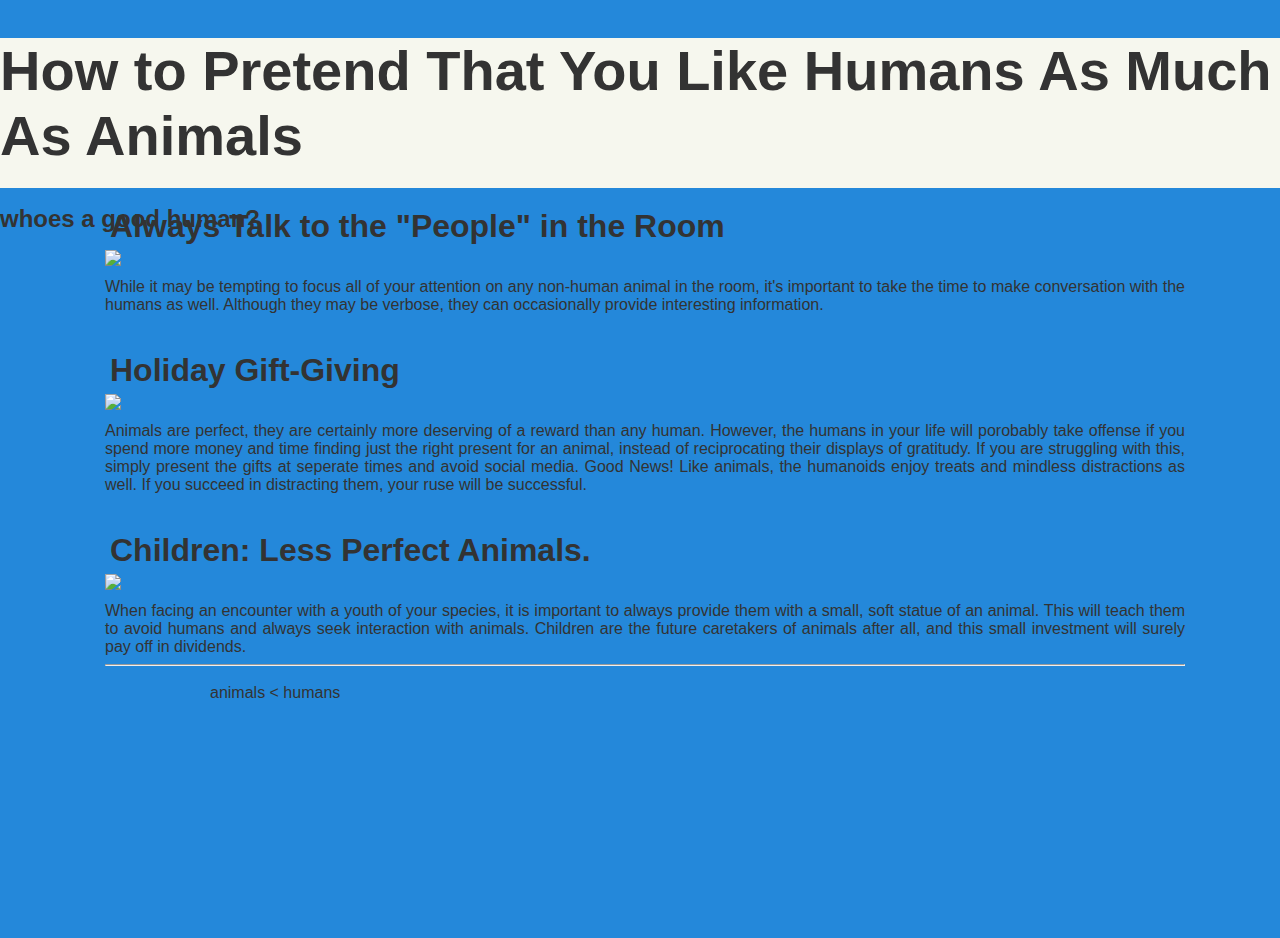
==== index.html @ 7d51db1d "fixed stuff" ====
<!DOCTYPE html>
<html>
  <head>
    <link rel="stylesheet" type="text/css" href="mystyle.css">
    <meta name="viewport" content="width=device-width">
    <title>How to Pretend That You Like Humans As Much As Animals</title>
  </head>
 
  <body>

    <header>
      <h1 id="page-title">How to Pretend That You Like Humans As Much As Animals</h1>
      <h2 id="tagline">whoes a good human?</h2>
    </header>

    <main>
      <article> 
        <h3> Always Talk to the "People" in the Room</h3>
        <img class="bordered left" src= https://drive.google.com/thumbnail?id=1a4JXqCquG2lXjnytGfk4cWdjG1LMcUqH />
        <p> While it may be tempting to focus all of your attention on any non-human animal in the room, it's important to take the time to make conversation with the humans as well. Although they may be verbose, they can occasionally provide interesting information.</p>
      </article>

      <article> 
        <h3>Holiday Gift-Giving</h3>
        <img class="bordered left" src= https://drive.google.com/thumbnail?id=1vSRNSLvBgzUnkhWrSrc4fgN63_1UyN85 />
        <p> Animals are perfect, they are certainly more deserving of a reward than any human. However, the humans in your life will porobably take offense if you spend more money and time finding just the right present for an animal, instead of reciprocating their displays of gratitudy. If you are struggling with this, simply present the gifts at seperate times and avoid social media. Good News! Like animals, the humanoids enjoy treats and mindless distractions as well. If you succeed in distracting them, your ruse will be successful. </p>
      </article>

      <article> 
        <h3> Children: Less Perfect Animals. </h3>
        <img class="bordered left" src= https://drive.google.com/thumbnail?id=1KvicsIJ7pd2fIObiK7ewGGbU16rt2UMI />
        <p> When facing an encounter with a youth of your species, it is important to always provide them with a small, soft statue of an animal. This will teach them to avoid humans and always seek interaction with animals. Children are the future caretakers of animals after all, and this small investment will surely pay off in dividends.</p>
        <hr>
      <article>
  </body>  
</html>    
<footer> animals &#60 humans </footer>
---- mystyle.css ----
p {
    margin-top: 100px;
    margin-bottom: 100px;
    margin-right: 150px;
    margin-left: 80px;
  }

  div {
    padding-top: 50px;
    padding-right: 30px;
    padding-bottom: 50px;
    padding-left: 80px;
  }

  #firstname {
    background-color: rgb(0, 238, 255);
  }


  
body {
	background-color: rgb(36, 136, 218);
	font-family: 'Nunito', sans-serif;
	font-size: 12pt;
	font-weight: 400;
	color: #333;  /* text color - shorthand for #333333 */
	width: 100vw;
	height: 100vh;
	margin: 0px;
	padding: 0px;
	overflow-x: hidden;  /* prevents unnecessary horizontal scrollbar */
}

header {
	background-color: #f6f7ee;
	height: 150px;
}

main {
	width: 100vw;
	padding: 0px 0px 30px; /* whitespace at bottom */
}

article {
	position: relative;
	width: 100%;  
	margin: 5px;
	padding: 10px 100px; 
	box-sizing: border-box;
}

h1 { 
	font-size: 3.5rem;
	font-weight: 700;
}

h2 { 
	font-size: 1.5rem;
	font-weight: 700;
}

h3 {
	font-size: 2rem;
	font-weight: 700;
	margin: 5px;
}


p {
	text-align: justify;
	margin: .5rem 0px; 

img {
	width: 200px;
	margin: 10px 0px;
}

hr { 
	height: .4rem;
	border: none;
	margin: 20px 0px 0px;
}
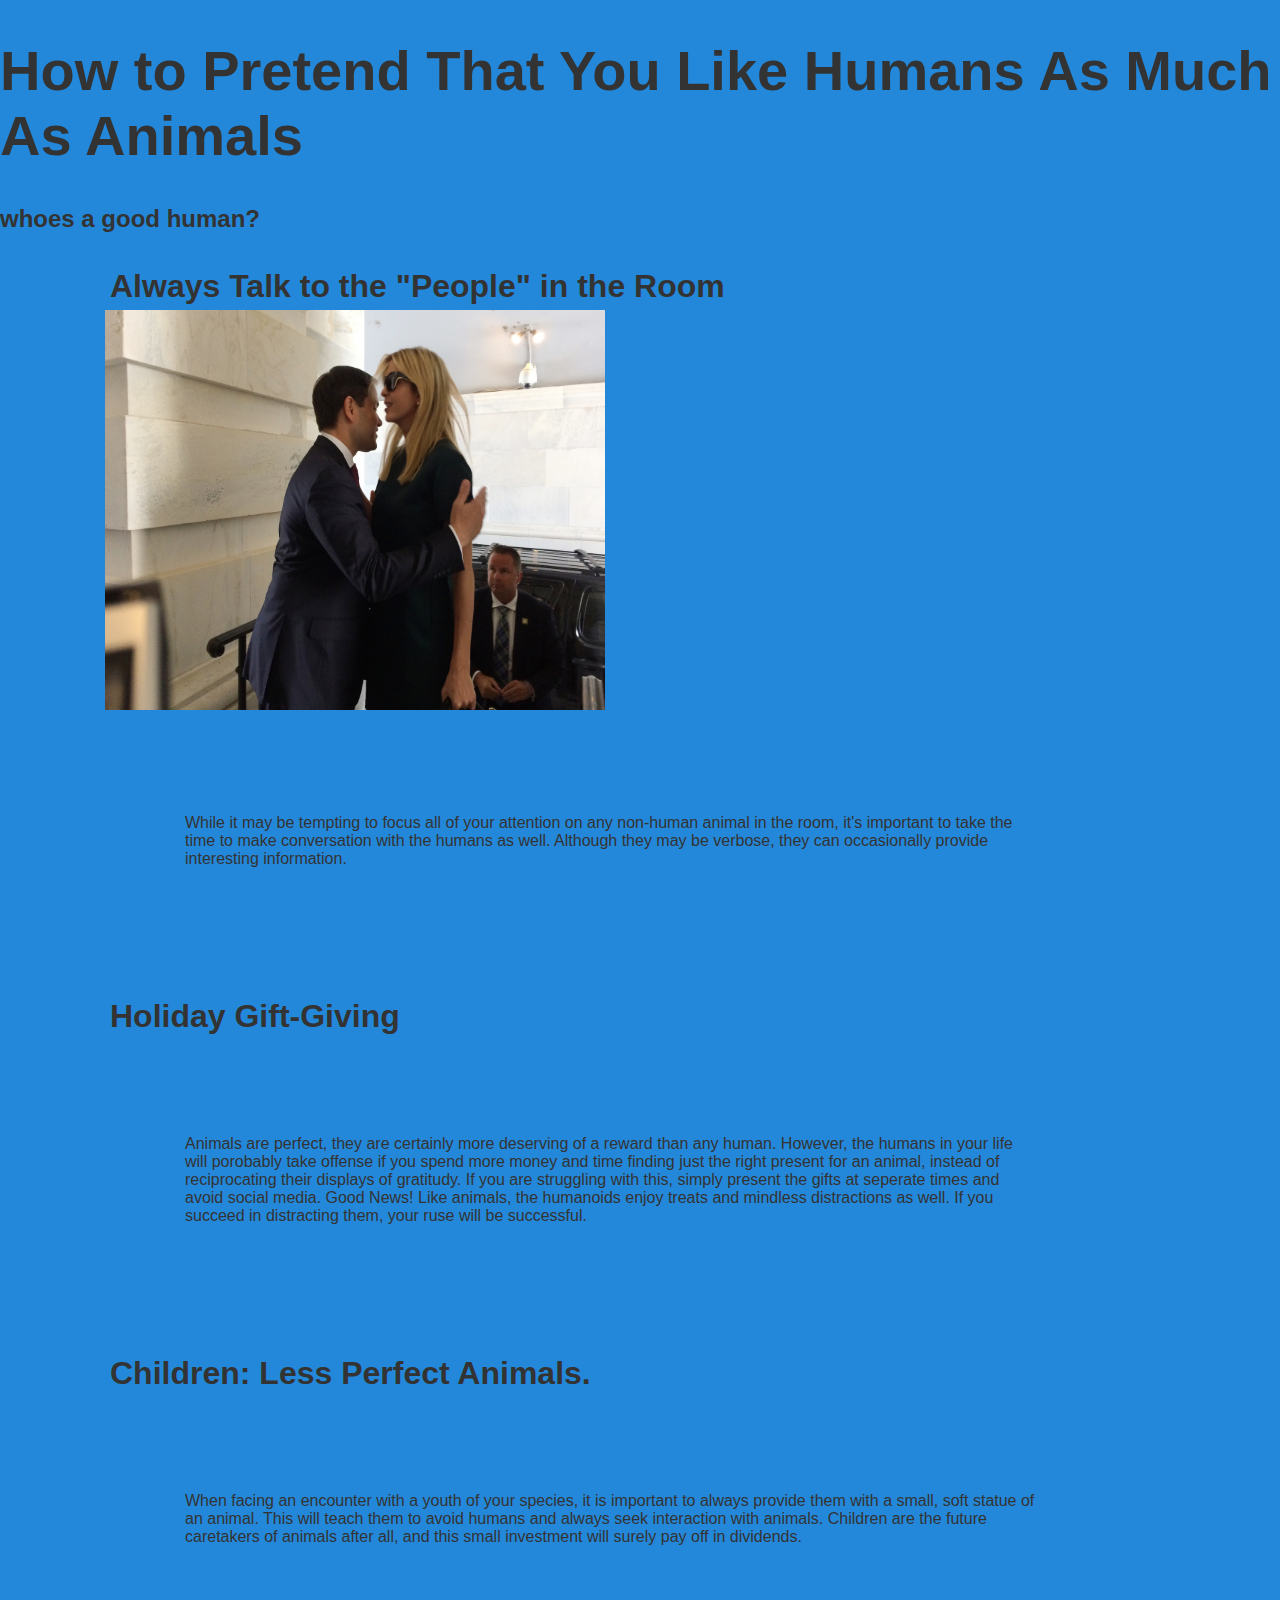
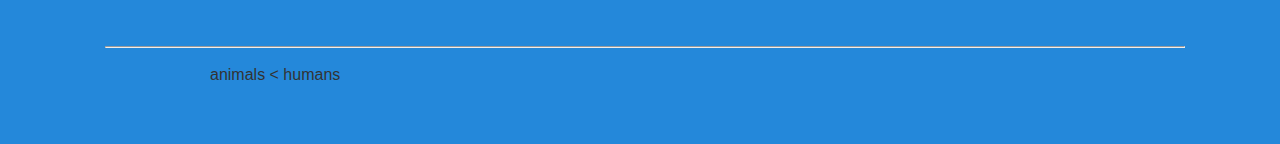
==== commit 8fc34288: "fixed 4 of 5" ====
--- a/index.html
+++ b/index.html
@@ -16,22 +16,20 @@
     <main>
       <article> 
         <h3> Always Talk to the "People" in the Room</h3>
-        <img class="bordered left" src= https://drive.google.com/thumbnail?id=1a4JXqCquG2lXjnytGfk4cWdjG1LMcUqH />
+        <img src="images/awkward.jpeg" alt="sketch" width="500" height="400"/>
         <p> While it may be tempting to focus all of your attention on any non-human animal in the room, it's important to take the time to make conversation with the humans as well. Although they may be verbose, they can occasionally provide interesting information.</p>
       </article>
 
       <article> 
         <h3>Holiday Gift-Giving</h3>
-        <img class="bordered left" src= https://drive.google.com/thumbnail?id=1vSRNSLvBgzUnkhWrSrc4fgN63_1UyN85 />
         <p> Animals are perfect, they are certainly more deserving of a reward than any human. However, the humans in your life will porobably take offense if you spend more money and time finding just the right present for an animal, instead of reciprocating their displays of gratitudy. If you are struggling with this, simply present the gifts at seperate times and avoid social media. Good News! Like animals, the humanoids enjoy treats and mindless distractions as well. If you succeed in distracting them, your ruse will be successful. </p>
       </article>
 
       <article> 
         <h3> Children: Less Perfect Animals. </h3>
-        <img class="bordered left" src= https://drive.google.com/thumbnail?id=1KvicsIJ7pd2fIObiK7ewGGbU16rt2UMI />
         <p> When facing an encounter with a youth of your species, it is important to always provide them with a small, soft statue of an animal. This will teach them to avoid humans and always seek interaction with animals. Children are the future caretakers of animals after all, and this small investment will surely pay off in dividends.</p>
         <hr>
       <article>
   </body>  
 </html>    
-<footer> animals &#60 humans </footer>+<footer> animals &#60 humans </footer> --- a/mystyle.css
+++ b/mystyle.css
@@ -31,14 +31,14 @@
 	overflow-x: hidden;  /* prevents unnecessary horizontal scrollbar */
 }
 
-header {
+.header {
 	background-color: #f6f7ee;
 	height: 150px;
 }
 
 main {
 	width: 100vw;
-	padding: 0px 0px 30px; /* whitespace at bottom */
+	padding: 0px 0px 30px; 
 }
 
 article {
@@ -67,8 +67,9 @@
 
 
 p {
-	text-align: justify;
-	margin: .5rem 0px; 
+	.p {
+    background-color: yellow;
+  }
 
 img {
 	width: 200px;
@@ -80,3 +81,4 @@
 	border: none;
 	margin: 20px 0px 0px;
 }
+
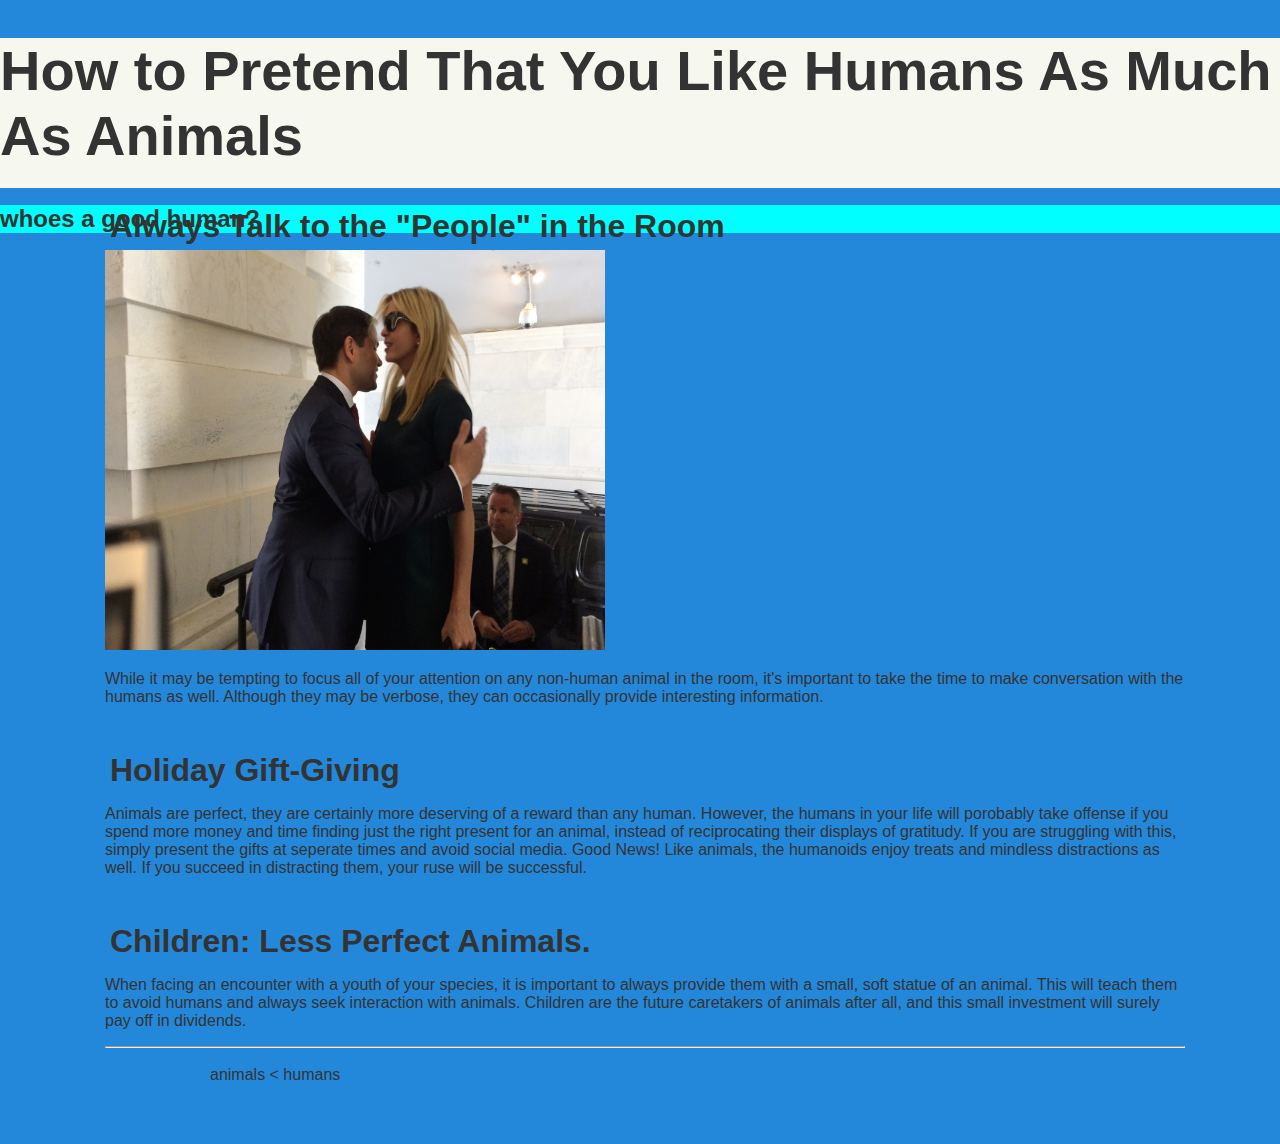
==== commit 5ad426b6: "with updates from morning meeting" ====
--- a/index.html
+++ b/index.html
@@ -10,14 +10,14 @@
 
     <header>
       <h1 id="page-title">How to Pretend That You Like Humans As Much As Animals</h1>
-      <h2 id="tagline">whoes a good human?</h2>
+      <h2 class="tagline">whoes a good human?</h2>
     </header>
 
     <main>
       <article> 
         <h3> Always Talk to the "People" in the Room</h3>
         <img src="images/awkward.jpeg" alt="sketch" width="500" height="400"/>
-        <p> While it may be tempting to focus all of your attention on any non-human animal in the room, it's important to take the time to make conversation with the humans as well. Although they may be verbose, they can occasionally provide interesting information.</p>
+        <p id= "firstname">While it may be tempting to focus all of your attention on any non-human animal in the room, it's important to take the time to make conversation with the humans as well. Although they may be verbose, they can occasionally provide interesting information.</p>
       </article>
 
       <article> 
@@ -32,4 +32,4 @@
       <article>
   </body>  
 </html>    
-<footer> animals &#60 humans </footer> +<footer> animals &#60 humans </footer> 
--- a/mystyle.css
+++ b/mystyle.css
@@ -1,4 +1,13 @@
-p {
+
+
+p.bigger {
+	font-size: medium;
+}
+.tagline {
+	background-color: aqua;
+}
+
+}
     margin-top: 100px;
     margin-bottom: 100px;
     margin-right: 150px;
@@ -13,7 +22,7 @@
   }
 
   #firstname {
-    background-color: rgb(0, 238, 255);
+    font-size: medium;
   }
 
 
@@ -31,7 +40,7 @@
 	overflow-x: hidden;  /* prevents unnecessary horizontal scrollbar */
 }
 
-.header {
+header {
 	background-color: #f6f7ee;
 	height: 150px;
 }
@@ -67,8 +76,8 @@
 
 
 p {
-	.p {
-    background-color: yellow;
+	p {
+	background-color: green;
   }
 
 img {
@@ -82,3 +91,9 @@
 	margin: 20px 0px 0px;
 }
 
+footer {
+	h3 {
+		font-weight: 700;
+		margin: 5px;
+	}
+}
